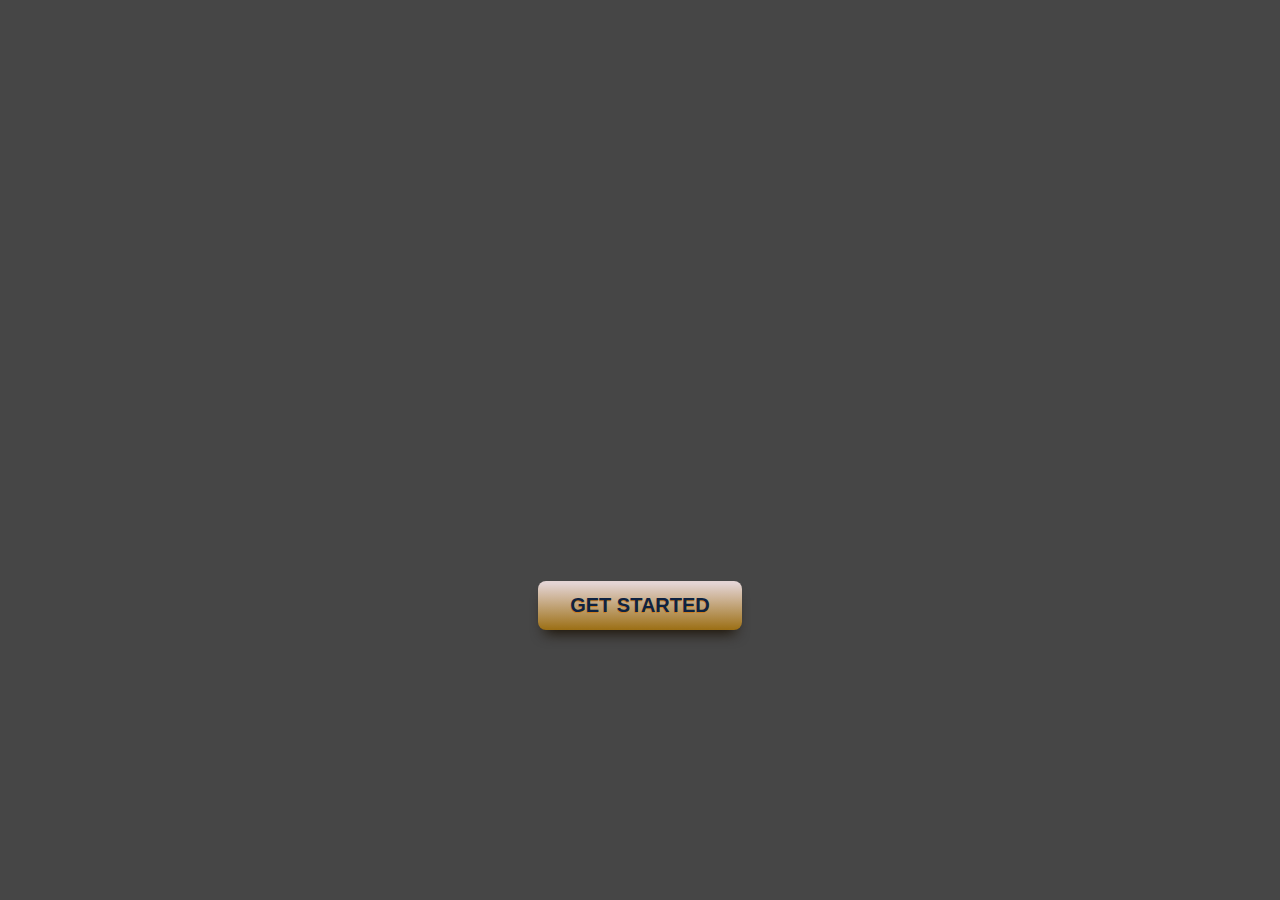
==== index.html @ fa306458 "feat: created  landing page" ====
<!DOCTYPE html>
<html lang="en">
    <head>
    <meta charset="UTF-8">
    <meta name="viewport" content="width=device-width, initial-scale=1.0">
    <meta http-equiv="X-UA-Compatible" content="ie=edge">
    <link rel="Stylesheet" type="text/css" href="assets/css/main.css">
    <title>AniMap Radio</title>
    </head>
<body>

    
    <header>
        
    <a href="#" target="_blank" class="RegisterButton">GET STARTED</a>
    </header>

</body>
</html>
---- assets/css/main.css ----
* {
  margin: 0;
  padding: 0;
}

html {
  scroll-behavior: smooth;
}

header {
  display: flex;
  flex-direction: column;
  justify-content: center;
  align-items: center;
  text-align: center;
  min-height: 100vh;
  background-size: cover;
  background-position: center;
  position: relative;
  background-image: url("https://i.ibb.co/pbVc7Rz/Ani-Map-Radio-Bg.png");
  background-position: center center;
  background-repeat: no-repeat;
  background-attachment: fixed;
  background-color: #464646;
  transition: ease all 0.5s;
}

.RegisterButton {
  margin-top: 310px;
  box-shadow: 0px 10px 14px -7px #1a1003;
  background: linear-gradient(to bottom, #e4d4d4 5%, #9c6f14 100%);
  background-color: #a33401;
  border-radius: 8px;
  display: inline-block;
  cursor: pointer;
  color: #0e2241;
  font-family: Arial;
  font-size: 20px;
  font-weight: bold;
  padding: 13px 32px;
  text-decoration: none;
  text-shadow: 0px 1px 0px #cc7f21;
}

.RegisterButton:hover {
  background: linear-gradient(to bottom, #9c6f14 5%, #d5e03a 100%);
  background-color: #9c6f14;
  color: white;
}

.RegisterButton:active {
  position: relative;
  top: 1px;
}
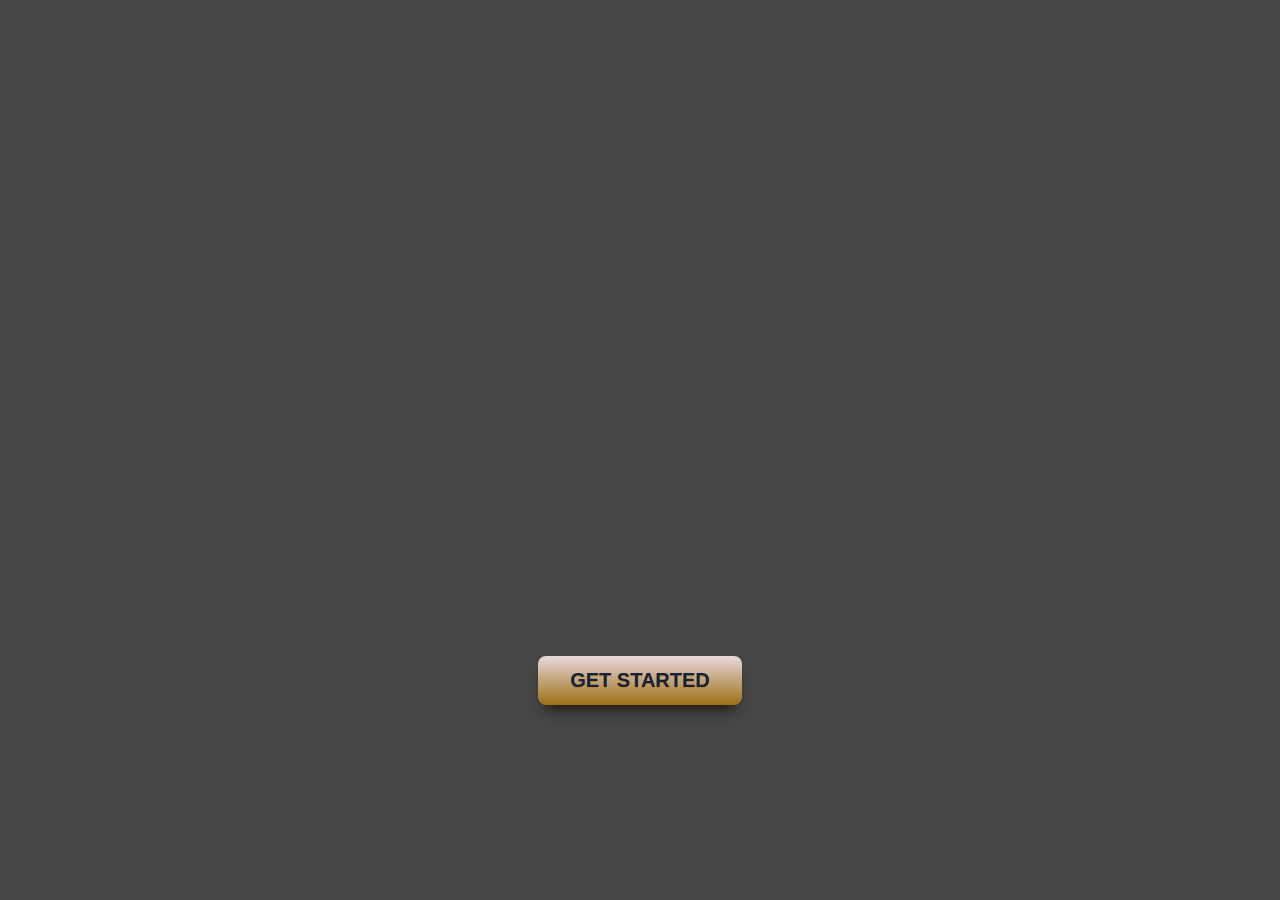
==== commit 7c39ac7e: "main page" ====
--- a/index.html
+++ b/index.html
@@ -5,14 +5,15 @@
     <meta name="viewport" content="width=device-width, initial-scale=1.0">
     <meta http-equiv="X-UA-Compatible" content="ie=edge">
     <link rel="Stylesheet" type="text/css" href="assets/css/main.css">
-    <title>AniMap Radio</title>
+    <title>AniMap</title>
+      
     </head>
 <body>
 
     
     <header>
         
-    <a href="#" target="_blank" class="RegisterButton">GET STARTED</a>
+    <a href="main.html" target="_blank" class="RegisterButton">GET STARTED</a>
     </header>
 
 </body>
--- a/assets/css/main.css
+++ b/assets/css/main.css
@@ -26,12 +26,12 @@
 }
 
 .RegisterButton {
-  margin-top: 310px;
+  margin-top: 36%;
   box-shadow: 0px 10px 14px -7px #1a1003;
   background: linear-gradient(to bottom, #e4d4d4 5%, #9c6f14 100%);
   background-color: #a33401;
   border-radius: 8px;
-  display: inline-block;
+  display: inline-flex;
   cursor: pointer;
   color: #0e2241;
   font-family: Arial;
@@ -52,3 +52,10 @@
   position: relative;
   top: 1px;
 }
+
+/*Mobile responsive*/
+@media only screen and (max-width: 767px) {
+  header {
+    background-image: url("https://i.ibb.co/mSryj7N/animap-radio-bg.png");
+  }
+}
